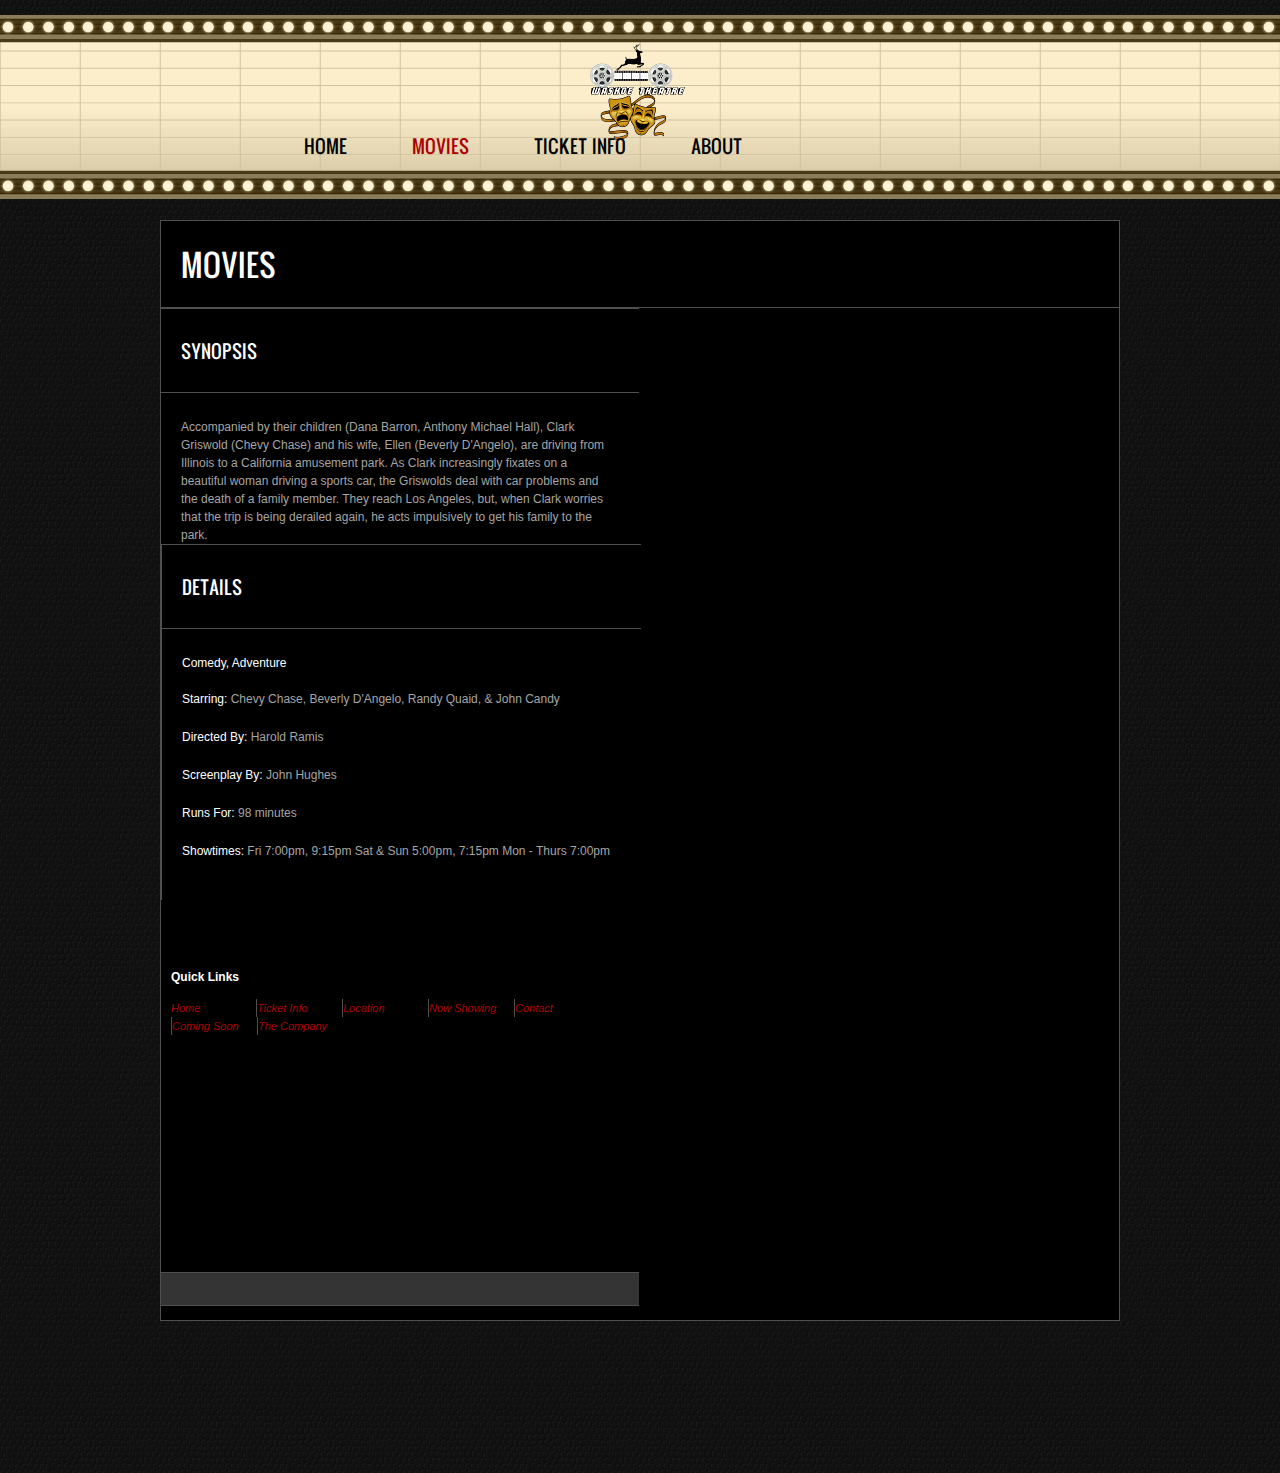
==== movie-details.html @ 35bb1744 "Add files via upload" ====
<!DOCTYPE html>
<html>
<head>
	<meta charset="UTF-8">
	<title>Movies</title>
	<link rel="stylesheet" href="css/style.css" type="text/css">
</head>
<body>
	<div id="header">
		<div>
			<a href="index.html" id="logo"><img src="Washoe Logo 3-cutout.png" alt=""></a>
			<ul>
				<li>
					<a href="index.html">Home</a>
				</li>
				<li class="selected">
					<a href="movies.html">Movies</a>
					<ul>
						<li class="selected">
							<a href="#">Now Showing</a>
						</li>
						<li>
							<a href="#">Coming Soon</a>
						</li>
					</ul>
				</li>
				<li>
					<a href="ticket-info.html">Ticket Info</a>
				</li>
				<li>
					<a href="about.html">About</a>
				</li>
			</ul>
		</div>
	</div>
	<div id="body" class="movies">
		<h2>Movies</h2>
		<img src="https://m.media-amazon.com/images/M/MV5BMmViMGQ4ZDktNzI3OC00YjVkLWJmZDgtOTI4N2FhNjhjNDVjXkEyXkFqcGdeQXVyNTUyMzE4Mzg@._V1_UX182_CR0,0,182,268_AL_.jpg" alt="">
		<div>
			<h3>Synopsis</h3>
			<p>
				Accompanied by their children (Dana Barron, Anthony Michael Hall), Clark Griswold (Chevy Chase) and his wife, Ellen (Beverly D'Angelo), are driving from Illinois to a California amusement park. As Clark increasingly fixates on a beautiful woman driving a sports car, the Griswolds deal with car problems and the death of a family member. They reach Los Angeles, but, when Clark worries that the trip is being derailed again, he acts impulsively to get his family to the park.
			</p>
		<div class="section">
			<h3>Details</h3>
			<span> Comedy, Adventure</span>
			<p>
				<span>Starring:</span> Chevy Chase, Beverly D'Angelo, Randy Quaid, & John Candy
			</p>
			<p>
				<span>Directed By:</span> Harold Ramis
			</p>
			<p>
				<span>Screenplay By:</span> John Hughes
			</p>
			<p>
				<span>Runs For:</span> 98 minutes
			</p>
			<p>
				<span>Showtimes:</span> Fri 7:00pm, 9:15pm  Sat & Sun 5:00pm, 7:15pm Mon - Thurs 7:00pm
			</p>
		</div>
	</div>
	<div id="footer">
		<div>
			<div>
				<span>Quick Links</span>
				<ul>
					<li>
						<a href="index.html">Home</a>
					</li>
					<li>
						<a href="ticket-info.html">Ticket Info</a>
					</li>
					<li>
						<a href="#">Location</a>
					</li>
					<li>
						<a href="movies.html">Now Showing</a>
					</li>
					<li>
						<a href="about.html">Contact</a>
					</li>
					<li>
						<a href="movies.html">Coming Soon</a>
					</li>
					<li>
						<a href="about.html">The Company</a>
					</li>
				</ul>
			</div>
			<p>
				&#169; 2020 Washoe Amusement Co.
			</p>
			<div class="connect">
				<span>Stay Connected:</span> <a href="https://www.facebook.com/Washoe-Theatre-557919370948829" id="facebook">facebook</a> <a href="https://www.google.com/search?rlz=1C1CHBD_enUS804US806&sxsrf=ALeKk03CwI-jSk7KkW42fVz1_DkpXPNQ8w%3A1594951483489&ei=OwcRX5u1HYWytQWFr5nQDw&q=washoe+theatre&oq=washoe+theatre&gs_lcp=[base64]&sclient=psy-ab&ved=0ahUKEwjbvu2kmdPqAhUFWa0KHYVXBvoQ4dUDCAw&uact=5" id="googleplus">google page</a>
			</div>
		</div>
	</div>
</body>
</html>
---- css/style.css ----
/* Website template by freewebsitetemplates.com */
/*------------------------- Fonts ---------------------------*/
@font-face {
	font-family: 'oswaldregular';
	src: url('../fonts/oswald-webfont.eot');
	src: url('../fonts/oswald-webfont.eot?#iefix') format('embedded-opentype'),  url('../fonts/oswald-webfont.woff') format('woff'),  url('../fonts/oswald-webfont.ttf') format('truetype'),  url('../fonts/oswald-webfont.svg#oswaldregular') format('svg');
	font-weight: normal;
	font-style: normal;
}
/*------------------------- Layout styles ------------------------*/
body {
	margin:0;
	font-family:Arial, Helvetica, sans-serif;
	background: url(../images/bg-body.jpg);
}
a {
	outline:none;
}
a img {
	border:0;
	display:block;
}
p a:hover {
	color:#e5e5e5!important;
}
/*------------------------- Header ---------------------------*/
#header {
	background:url(../images/bg-header.png) repeat-x;
	height:184px;
	margin:15px 0 0;
}
#header div {
	margin:0 auto;
	padding:28px 0 0;
	position:relative;
	width:960px;
}
#header div a#logo {
	display:block;
	height:100px;
	margin:0 auto;
	width:100px;
}
#header div ul {
	height:100px;
	left:144px;
	list-style:none;
	margin:0;
	overflow:hidden;
	padding:0;
	position:absolute;
	top:119px;
}
#header div ul li:first-child {
	margin:0;
}
#header div ul li {
	float:left;
	height:66px;
	margin:0 0 0 65px;
	text-align:left;
	position:relative;
}
#header div ul li a {
	color:#000;
	font-family:oswaldregular;
	font-size:18px;
	line-height:24px;
	text-decoration:none;
	text-transform:uppercase;
}
#header div ul li.selected a, #header div ul li a:hover {
	color:#af0000;
}
#header div ul li ul {
	height:auto;
	left:-99999px;
	overflow:hidden;
	position:absolute;
	top:37px;
	width:115px;
}
#header div ul li:hover ul {
	left:0;
	top:37px;
}
#header div ul li ul li {
	background:none #343434;
	border:1px solid #4f4f4f;
	float:none;
	height:29px;
	margin:-1px 0 0;
	padding:0 12px;
	position:relative;
	width:auto;
	z-index:1000;
}
#header div ul li ul li:hover {
	background:none #af0000;
}
#header div ul li ul li:hover {
	left:0;
	top:0;
}
#header div ul li ul li a {
	color:#a5a5a5!important;
	font-family:Arial, Helvetica, sans-serif;
	font-size:12px;
	line-height:28px;
	text-transform:none;
}
#header div ul li ul li.selected a, #header div ul li ul li a:hover {
	color:#fff!important;
}
/*------------------------- Body ---------------------------*/
#body {
	background:none #000;
	margin-top:21px!important;
}
#body.home {
	border:1px solid #4f4f4f;
	margin:0 auto;
	width:958px;
}
#body.home div:first-child {
	overflow:hidden;
}
#body.home div:first-child div:first-child {
	border-bottom:1px solid #4f4f4f;
	border-right:1px solid #4f4f4f;
	float:left;
	padding:0 0 13px;
	width:479px;
}
#body.home div:first-child div:first-child h2 {
	margin:13px 0 0 20px;
}
#body.home div:first-child div:first-child h2 a {
	color:#fff;
	font-family:oswaldregular;
	font-size:18px;
	font-style:normal;
	font-weight:400;
	line-height:18px;
	margin:0;
	text-decoration:none;
	text-transform:uppercase;
}
#body.home div:first-child div:first-child p {
	color:#a5a5a5;
	font-size:12px;
	line-height:18px;
	margin:16px 0;
	padding:0 30px 0 20px;
}
#body.home div:first-child div:first-child p a {
	color:#a5a5a5;
	font-style:normal;
	margin:0;
	text-decoration:underline;
}
#body.home div:first-child div:first-child a {
	color:#af0000;
	font-size:12px;
	font-style:italic;
	line-height:18px;
	margin:0 0 0 20px;
	text-decoration:none;
}
#body.home div:first-child div:first-child a:hover {
	color:#ff0000;
	text-decoration:none!important;
}
#body.home div:first-child ul {
	border-bottom:1px solid #4f4f4f;
	list-style:none;
	margin:0;
	overflow:hidden;
	padding:0;
}
#body.home div:first-child ul li:first-child {
	border:none;
}
#body.home div:first-child ul li {
	border-left:1px solid #4f4f4f;
	float:left;
	width:auto;
}
#body.home div:first-child ul li h3 {
	margin:23px 0 5px 20px;
}
#body.home div:first-child ul li span {
	color:#a5a5a5;
	display:block;
	font-size:12px;
	line-height:18px;
	margin:1px 0 24px 20px;
}
#body.home div:first-child ul li a img {
	border-top:1px solid #4f4f4f;
}
#body.home div {
	border-bottom:none;
	overflow:hidden;
}
#body.home div div:first-child {
	border-bottom:none;
	border-right:1px solid #4f4f4f;
	float:left;
	width:479px;
}
#body.home div div:first-child ul {
	border-bottom:none;
}
#body.home div div:first-child ul li:first-child {
	width:238px;
}
#body.home div div:first-child ul li {
	border-right:1px solid #4f4f4f;
	min-height:287px;
	padding:0;
	width:239px;
}
#body.home div div:first-child ul li a {
	display:block;
	float:none;
}
#body.home div div:first-child ul li a img {
	border-bottom:1px solid #4f4f4f;
}
#body.home div div:first-child ul li h4 {
	margin:9px 30px 0 20px;
}
#body.home div div:first-child ul li h4 {
	color:#fff;
	float:none;
	font-size:14px;
	font-style:normal;
	font-weight:700;
	line-height:18px;
	text-decoration:none;
}
#body.home div div:first-child ul li p {
	color:#a5a5a5;
	font-size:12px;
	line-height:18px;
	margin:1px 30px 0 20px;
}
#body.home div div:first-child ul li p a {
	color:#a5a5a5;
	display:inline;
	float:none;
	font-style:normal;
	margin:0;
	text-decoration:underline;
}
#body.home div div {
	float:left;
	width:478px;
}
#body.home div div h3 a {
	color:#FFF;
	font-family:oswaldregular;
	font-size:18px;
	font-style:normal;
	font-weight:400;
	line-height:18px;
	text-decoration:none;
	text-transform:uppercase;
}
#body.home div div ul {
	list-style:none;
	margin:0;
	padding:0;
}
#body.home div div ul li {
	border-top:1px solid #4f4f4f;
	overflow:hidden;
}
#body.home div div ul li a {
	display:block;
	float:left;
	margin:0 20px 0 0;
}
#body.home div div ul li a img {
	border-right:1px solid #4f4f4f;
}
#body.home div div ul li div {
	width:298px;
}
#body.home div div ul li div span {
	color:#a5a5a5;
	display:block;
	font-size:11px;
	line-height:18px;
	margin:11px 0 0;
}
#body.home div div ul li div h4 {
	color:#fff;
	float:none;
	font-size:14px;
	line-height:16px;
	text-decoration:none;
}
#body.home div div ul li div p {
	color:#a5a5a5;
	font-size:12px;
	line-height:18px;
	margin:2px 0 0;
}
#body.home div div ul li div p a {
	color:#a5a5a5;
	display:inline;
	float:none;
	margin:0;
	text-decoration:underline;
}
#body.home div div ul li div p a.more {
	color:#AF0000;
	display:inline;
	float:none;
	font-size:12px;
	font-style:italic;
	line-height:18px;
	text-decoration:none;
}
#body.home div div ul li div p a.more:hover {
	color:#ff0000!important;
	text-decoration:none!important;
}
#body.movies {
	border:1px solid #4f4f4f;
	margin:0 auto 152px;
	overflow:hidden;
	width:958px;
}
#body.movies h2 {
	color:#fff;
	font-family:oswaldregular;
	font-size:30px;
	font-weight:400;
	margin:21px 0;
	padding:0 0 0 20px;
	text-transform:uppercase;
}
#body.movies ul {
	list-style:none;
	margin:0;
	overflow:hidden;
	padding:0;
}
#body.movies ul li:first-child {
	border-left:none;
}
#body.movies ul li {
	border-left:1px solid #4f4f4f;
	float:left;
	width:238px;
}
#body.movies ul li a:first-child img {
	border-top:1px solid #4f4f4f;
	height:382px;
	width:241px;
}
#body.movies ul li h3 {
	border-bottom:1px solid #4f4f4f;
	border-top:1px solid #4f4f4f;
	display:block;
	margin:0;
	padding:33px 0 32px 20px;
	color: #FFFFFF;
	font-family: oswaldregular;
	font-size: 18px;
	font-style: normal;
	font-weight: 400;
	line-height: 18px;
	text-transform:uppercase;
}
#body.movies ul li h3 a {
	color:#FFF;
	font-family:oswaldregular;
	font-size:18px;
	font-style:normal;
	font-weight:400;
	line-height:18px;
	margin:0;
	text-decoration:none;
	text-transform:uppercase;
}
#body.movies ul li p {
	color:#A5A5A5;
	font-size:12px;
	line-height:18px;
	margin:2px 0 0;
	padding:20px 20px 18px;
}
#body.movies ul li p a {
	color:#A5A5A5;
	display:inline;
	font-style:normal;
	margin:0;
	text-decoration:underline;
}
#body.movies ul li a {
	color:#AF0000;
	display:block;
	font-size:12px;
	font-style:italic;
	line-height:18px;
	margin:0 0 13px 20px;
	text-decoration:none;
}
#body.movies ul li a:hover {
	color:#ff0000;
}
#body.movies img {
	border-top:1px solid #4F4F4F;
	display:block;
}
#body.movies div {
	float:left;
	min-height:333px;
	padding:0 0 20px;
	width:478px;
}
#body.movies div h3 {
	border-bottom:1px solid #4F4F4F;
	border-top:1px solid #4F4F4F;
	color:#FFF;
	display:block;
	font-family:oswaldregular;
	font-size:18px;
	font-style:normal;
	font-weight:400;
	line-height:18px;
	margin:0;
	padding:33px 0 32px 20px;
	text-decoration:none;
	text-transform:uppercase;
}
#body.movies div p {
	color:#A5A5A5;
	font-size:12px;
	line-height:18px;
	margin:25px 0 0;
	padding:0 25px 0 20px;
}
#body.movies div.section {
	border-left:1px solid #4F4F4F;
	width:479px;
}
#body.movies div.section span {
	color:#fff;
	display:block;
	font-family:Arial, Helvetica, sans-serif;
	font-size:12px;
	line-height:18px;
	margin:25px 0 18px 20px;
}
#body.movies div.section p {
	margin:0 0 20px;
}
#body.movies div.section p span {
	display:inline;
	margin:0;
}
#body.ticket-info {
	border:1px solid #4F4F4F;
	margin:0 auto 152px;
	overflow:hidden;
	width:958px;
}
#body.ticket-info div.section {
	border-bottom:1px solid #4F4F4F;
	border-top:1px solid #4F4F4F;
	overflow:hidden;
}
#body.ticket-info div.section div.first {
	width:233px;
}
#body.ticket-info div.section div {
	border-left:1px solid #4F4F4F;
	float:left;
	min-height:285px;
	width:auto;
}
#body.ticket-info div.section div.second {
	width:240px;
}
#body.ticket-info div.section div.last h3 {
	margin-bottom:25px!important;
}
#body.ticket-info div.section div:first-child span {
	background:none;
	color:#fff;
	display:block;
	font-family:inherit;
	font-size:12px;
	height:auto;
	line-height:18px;
	margin:9px 0 0;
	padding:0 40px 0 20px;
	text-align:left;
	width:auto;
}
#body.ticket-info div.section div:first-child span span {
	color:#a5a5a5;
	display:inline-block;
	padding:0;
}
#body.ticket-info div.section div h3 {
	border-bottom:1px solid #4F4F4F;
	color:#FFF;
	display:block;
	font-family:oswaldregular;
	font-size:18px;
	font-weight:400;
	line-height:18px;
	margin:31px 0 0;
	padding:0 0 38px 20px;
	text-transform:uppercase;
}
#body.ticket-info div.section div h4 {
	color:#af0000;
	font-family:oswaldregular;
	font-size:18px;
	font-weight:400;
	line-height:36px;
	margin:10px 0 0;
	padding:0 20px;
	text-transform:uppercase;
	width:200px;
}
#body.ticket-info div.section div div {
	border:medium none;
	float:none;
	margin:0 0 10px;
	min-height:0;
	overflow:hidden;
	padding:0 20px;
	width:443px;
}
#body.ticket-info div.section div div span {
	background:none #af0000;
	border-radius:5px;
	color:#fff;
	display:inline-block;
	float:left;
	font-family:oswaldregular;
	font-size:18px;
	height:28px;
	line-height:26px;
	margin:0 20px 0 0;
	text-align:center;
	width:28px;
}
#body.ticket-info div.section div div div {
	float:left;
	min-height:0;
	padding:0;
	width:auto;
}
#body.ticket-info div.section div div div p {
	color:#A5A5A5;
	font-size:12px;
	line-height:18px;
	margin:0;
	padding:0;
	width:395px;
}
#body.ticket-info div.article {
	border-right:1px solid #4F4F4F;
	float:left;
	min-height:540px;
	padding:0 0 22px;
	width:474px;
}
#body.ticket-info div.news {
	float:left;
	min-height:540px;
	padding:0 0 22px;
	width:483px;
}
#body.ticket-info div.news img {
	border-bottom:1px solid #4F4F4F;
	display:block;
}
#body.ticket-info div.news a {
	background:url(../images/interface.png) no-repeat -101px 0;
	display:block;
	height:24px;
	margin:0 0 0 20px;
	text-indent:-99999px;
	width:160px;
}
#body.ticket-info div.news a:hover {
	background:url(../images/interface.png) no-repeat -101px -25px;
}
#body.rentals {
	border:1px solid #4F4F4F;
	margin:0 auto 428px;
	overflow:hidden;
	width:958px;
}
#body.rentals ul {
	border-top:1px solid #4F4F4F;
	list-style:none;
	margin:0;
	overflow:hidden;
	padding:0;
}
#body.rentals ul li {
	border-left:1px solid #4F4F4F;
	float:left;
	min-height:485px;
	padding:0 0 16px;
	width:auto;
}
#body.rentals ul li a img {
	border-bottom:1px solid #4F4F4F;
}
#body.rentals ul li h4 {
	color:#fff;
	display:inline-block;
	font-size:14px;
	font-weight:400;
	line-height:18px;
	margin:15px 0 1px;
	padding:0 20px;
}
#body.rentals ul li p {
	color:#a5a5a5;
	font-size:12px;
	line-height:18px;
	margin:0 0 2px;
	padding:0 20px;
	width:198px;
}
#body.rentals ul li span {
	color:#a5a5a5;
	display:block;
	font-size:12px;
	line-height:18px;
	padding:0 20px;
	width:198px;
}
#body.about {
	border:1px solid #4F4F4F;
	margin:0 auto 47px;
	overflow:hidden;
	width:958px;
}
#body.about div {
	border-top:1px solid #4F4F4F;
	overflow:hidden;
}
#body.about div div:first-child {
	border-left:0;
	border-top:0;
	width:479px;
}
#body.about div div:first-child h3 {
	color:#fff;
	font-size:12px;
	font-weight:400;
	line-height:18px;
	margin:0;
	padding:20px;
}
#body.about div div:first-child p {
	color:#a5a5a5;
	font-size:12px;
	line-height:18px;
	margin:0;
	padding:0 20px;
}
#body.about div div {
	border-left:1px solid #4F4F4F;
	border-top:0 none;
	float:left;
	min-height:860px;
	padding:0 0 20px;
	width:478px;
}
#body.about div div h4 {
	color:#FFF;
	font-family:oswaldregular;
	font-size:18px;
	font-weight:400;
	margin:26px 0;
	padding:0 0 0 20px;
	text-transform:uppercase;
}
#body.about div div img {
	border-bottom:1px solid #4F4F4F;
	border-top:1px solid #4F4F4F;
	display:block;
}
#body.about div div span {
	color:#a5a5a5;
	display:block;
	font-family:inherit;
	font-size:12px;
	line-height:25px;
	margin:15px 25px 0 20px;
	padding:0 0 0 50px;
}
#body.about div div span.address {
	background:url(../images/icon-address.png) no-repeat left 0;
	height:25px;
}
#body.about div div span.phone-num {
	background:url(../images/icon-phone-num.png) no-repeat left 0;
	height:25px;
}
#body.about div div span.fax-num {
	background:url(../images/icon-fax.png) no-repeat left 0;
	height:24px;
}
#body.about div div span.email {
	background:url(../images/icon-email.png) no-repeat left 0;
	height:24px;
}
#body.about div div form {
	padding:29px 32px 0 20px;
}
#body.about div div form label {
	display:block;
	padding:0 0 17px;
	position:relative;
	overflow:hidden;
}
#body.about div div form label span {
	color:#a5a5a5;
	display:inline-block;
	font-family:inherit;
	font-size:12px;
	line-height:21px;
	margin:0 15px 0 0;
	padding:0;
	text-align:right;
	width:55px;
}
#body.about div div form label span.comment {
	position:absolute;
}
#body.about div div form label input {
	background:none #343434;
	border:1px solid #151515;
	color:#a5a5a5;
	cursor:text;
	font-family:Arial, Helvetica, sans-serif;
	font-size:12px;
	height:auto;
	margin:0;
	padding:5px 5px 4px;
	position:absolute;
	width:335px;
}
#body.about div div form label textarea {
	background:none #343434;
	border:1px solid #151515;
	color:#a5a5a5;
	font-family:Arial, Helvetica, sans-serif;
	font-size:12px;
	height:107px;
	margin:0 9px 0 69px;
	margin:0 5px 0 69px\9;/* Needed for IE9 and old versions */
	overflow:auto;
	float:right;
	padding:5px;
	resize:none;
	width:335px;
	float:right;
}
#body.about div div form input {
	background:url(../images/interface.png) no-repeat 0 0;
	border:0;
	cursor:pointer;
	height:23px;
	margin:0 0 0 69px;
	padding:0;
	width:100px;
}
#body.about div div form > input:hover {
	background:url(../images/interface.png) no-repeat 0 -24px;
}
#body.blog {
	border:1px solid #4F4F4F;
	margin:0 auto 175px;
	overflow:hidden;
	width:958px;
}
#body.blog ul:first-child {
	float:left;
	list-style:none;
	margin:0;
	padding:0;
	width:722px;
}
#body.blog ul:first-child li:first-child {
	border-top:none;
}
#body.blog ul:first-child li {
	border-top:1px solid #4F4F4F;
	overflow:hidden;
}
#body.blog ul:first-child li a:first-child {
	display:block;
	float:left;
	height:244px;
}
#body.blog ul:first-child li a:first-child img {
	background:none;
	display:block;
}
#body.blog ul:first-child li div {
	border-left:1px solid #4F4F4F;
	border-right:1px solid #4F4F4F;
	float:left;
	min-height:229px;
	padding:0 0 15px;
	width:481px;
}
#body.blog ul:first-child li div div {
	border:0;
	border-bottom:1px solid #4F4F4F;
	float:none;
	min-height:0;
	overflow:hidden;
	padding:29px 20px 19px;
	width:auto;
}
#body.blog ul:first-child li div div h4 {
	border:none;
	margin:0 0 5px;
	padding:0;
}
#body.blog ul:first-child li div div h4 a:first-child {
	color:#fff;
	float:none;
	font-family:oswaldregular;
	font-size:18px;
	font-weight:400;
	height:auto;
	line-height:18px;
	text-decoration:none;
	text-transform:uppercase;
}
#body.blog ul:first-child li div div h4 a:first-child:hover {
	color:#af0000;
	text-decoration:none!important;
}
#body.blog ul:first-child li div div span {
	color:#a5a5a5;
	float:left;
	font-size:12px;
	line-height:18px;
}
#body.blog ul:first-child li div div span a {
	color:#A5A5A5;
	display:inline!important;
	float:none!important;
	font-style:normal;
	margin:0;
	text-decoration:underline;
}
#body.blog ul:first-child li div div span a:hover,#body.blog ul:first-child li div div a:hover {
	color:#e5e5e5;
	text-decoration:underline!important;
}
#body.blog ul:first-child li div div a {
	color:#A5A5A5;
	float:right;
	font-size:12px;
	font-style:normal;
	line-height:18px;
	margin:0;
	text-decoration:underline;
}
#body.blog ul:first-child li div p {
	color:#A5A5A5;
	font-size:12px;
	line-height:18px;
	margin:17px 0 12px;
	padding:0 20px;
}
#body.blog ul:first-child li div p a {
	color:#A5A5A5;
	display:inline!important;
	float:none!important;
	font-style:normal;
	margin:0;
}
#body.blog ul:first-child li div a {
	color:#af0000;
	font-size:12px;
	font-style:italic;
	line-height:18px;
	margin:0 0 0 20px;
	text-decoration:none;
}
#body.blog ul:first-child li div a:hover {
	color:#ff0000;
	text-decoration:none!important;
}
#body.blog div {
	float:right;
	width:236px;
}
#body.blog div div:first-child {
	border-bottom:1px solid #4F4F4F;
	padding:0 0 16px;
}
#body.blog-single {
	border:1px solid #4F4F4F;
	margin:0 auto 45px;
	overflow:hidden;
	width:958px;
}
#body.blog-single div:first-child {
	border-right:1px solid #4F4F4F;
	float:left;
	width:720px;
}
#body.blog-single div:first-child img {
	border-bottom:1px solid #4F4F4F;
	display:block;
}
#body.blog-single div:first-child div {
	border-bottom:1px solid #4F4F4F;
	float:none;
	overflow:hidden;
	padding:22px 20px;
	width:auto;
}
#body.blog-single div:first-child div h4 {
	border:0 none;
	line-height:27px;
	padding:0;
}
#body.blog-single div:first-child div > span {
	color:#A5A5A5;
	float:left;
	font-size:12px;
	line-height:18px;
}
#body.blog-single div:first-child p {
	color:#A5A5A5;
	font-size:12px;
	line-height:18px;
	margin:17px 0 12px;
	padding:0 30px 0 20px;
}
#body.blog-single div:first-child div.comment {
	border-bottom:none;
	margin:38px 0 0;
	padding:0;
}
#body.blog-single div:first-child div.comment > span {
	border-bottom:1px solid #4F4F4F;
	border-top:1px solid #4F4F4F;
	clear:both;
	color:#fff;
	display:block;
	float:none;
	font-size:14px;
	font-weight:700;
	line-height:87px;
	padding:0 20px;
}
#body.blog-single div:first-child div.comment p {
	margin:18px 0 0;
	padding:0 30px 0 20px;
}
#body.blog-single div:first-child div.comment p img {
	float:left;
	margin:0 19px 0 0;
}
#body.blog-single div:first-child div.comment p span {
	display:block;
	color:#666666;
	font-size:11px;
	line-height:18px;
}
#body.blog-single div:first-child div.comment a {
	color:#af0000;
	float:right;
	font-size:12px;
	line-height:18px;
	margin:0 30px 19px 0;
	text-decoration:none;
}
#body.blog-single div:first-child div.comment a:hover {
	text-decoration:none!important;
	color:#ff0000;
}
#body.blog-single div:first-child form {
	overflow:hidden;
	padding:14px 20px;
}
#body.blog-single div:first-child form div:first-child {
	float:left;
	margin:0 80px 0 0;
	padding:0;
	width:300px;
}
#body.blog-single div:first-child form div:first-child label {
	display:block;
	float:none;
	padding:0 0 23px;
}
#body.blog-single div:first-child form div:first-child label span {
	color:#a5a5a5;
	display:inline-block;
	float:none;
	font-size:12px;
	line-height:21px;
	margin:0 20px 0 0;
	text-align:right;
	width:55px;
}
#body.blog-single div:first-child form div:first-child label input {
	background:none repeat scroll 0 0 #343434;
	border:1px solid #151515;
	color:#A5A5A5;
	cursor:text;
	font-family:Arial, Helvetica, sans-serif;
	font-size:12px;
	height:auto;
	margin:0;
	padding:5px 5px 4px;
	position:absolute;
	width:214px;
}
#body.blog-single div:first-child form div {
	border:medium none;
	float:left;
	padding:0;
	width:295px;
}
#body.blog-single div:first-child form div label {
	color:#a5a5a5;
	float:left;
	font-size:12px;
	line-height:21px;
	margin:0 10px 0 0;
}
#body.blog-single div:first-child form div textarea {
	background:none repeat scroll 0 0 #343434;
	border:0;
	color:#A5A5A5;
	float:left;
	font-family:Arial, Helvetica, sans-serif;
	font-size:12px;
	height:102px;
	margin:0;
	overflow:auto;
	padding:5px;
	resize:none;
	width:218px;
}
#body.blog-single div:first-child form div input {
	background:url(../images/interface.png) no-repeat -262px 1px;
	border:0;
	clear:both;
	cursor:pointer;
	height:24px;
	margin:10px 0 0 65px;
	padding:0;
	width:70px;
}
#body.blog-single div:first-child form div input:hover {
	background:url(../images/interface.png) no-repeat -262px -24px;
}
#body.blog-single div {
	float:right;
	width:237px;
}
#body.blog-single div div:first-child {
	border-bottom:1px solid #4F4F4F;
	border-right:medium none;
	padding:0 0 17px;
	width:237px;
}
#body.home div:first-child div:first-child a:first-child, #body.home div div ul li div h4, #body.movies ul li a:first-child, #body.blog div div:first-child ul li:first-child, #body.blog div div ul li h5, #body.blog-single div div:first-child ul li:first-child, #body.blog-single div div ul li h5 {
	margin:0;
}
#body.home div:first-child div:first-child a img:hover, #body.home div:first-child ul li a img:hover, #body.home div div ul li a img:hover, #body.rentals ul li a img:hover, #body.blog ul:first-child li a:first-child img:hover {
	filter:alpha(opacity=90);/* Needed for IE8 and old versions */
	opacity:0.9;
}
#body.home div:first-child div:first-child h2 a:hover, #body.home div:first-child ul li h3 a:hover, #body.blog-single div:first-child div span a {
	color:#af0000;
	text-decoration:none;
}
#body.blog-single div:first-child div span a {
	color:#A5A5A5;
	text-decoration:underline;
}
#body.blog-single div:first-child div span a:hover {
	color:#e5e5e5;
}
#body.home div:first-child div:first-child a:hover, #body.home div div ul li div p a.more:hover, #body.blog ul:first-child li div div h4 a:first-child:hover, #body.blog ul:first-child li div div span a:hover, #body.blog ul:first-child li div div a:hover, #body.blog ul:first-child li div p a:hover, #body.blog ul:first-child li div a:hover, #body.blog div div:first-child ul li a:hover, #body.blog div div ul li h5 a:hover, #body.blog div div ul li a:hover, #body.blog div.section a:hover, #body.blog-single div:first-child div span a:hover, #body.blog-single div:first-child div.comment a:hover, #body.blog-single div div:first-child ul li a:hover, #body.blog-single div div ul li h5 a:hover, #body.blog-single div div ul li a:hover, #body.blog-single div.section a:hover {
	text-decoration:underline;
}
 #body.home div div:first-child h3 a:first-child {
	color:#fff;
	font-family:oswaldregular;
	font-size:18px;
	font-style:normal;
	font-weight:400;
	line-height:18px;
	text-decoration:none;
	text-transform:uppercase;
}
#body.home div:first-child ul li h3 {
	color:#fff;
	font-family:oswaldregular;
	font-size:18px;
	font-style:normal;
	font-weight:400;
	line-height:18px;
	text-decoration:none;
	text-transform:uppercase;
}
#body.home div div:first-child h3, #body.home div div h3 {
	margin:36px 0 31px 20px;
}
#body.home div div:first-child h3 a:first-child:hover, #body.home div div h3 a:hover, #body.home div div ul li div h4 a:hover {
	color:#AF0000;
}
#body.movies div p a, #body.ticket-info div.article ol li p a, #body.blog-single div:first-child p a {
	color:#A5A5A5;
}
#body.ticket-info h2, #body.rentals h2, #body.about h2 {
	color:#FFF;
	font-family:oswaldregular;
	font-size:30px;
	font-weight:400;
	margin:21px 0;
	padding:0 0 0 20px;
	text-transform:uppercase;
}
#body.ticket-info div.section div:first-child, #body.rentals ul li:first-child {
	border:0;
}
#body.ticket-info div.section div p a, #body.rentals ul li p a, #body.about div div:first-child p a {
	color:#a5a5a5;
}
#body.ticket-info div.article h3, #body.ticket-info div.news h3 {
	border-bottom:1px solid #4F4F4F;
	color:#FFF;
	display:block;
	font-family:oswaldregular;
	font-size:18px;
	font-weight:400;
	line-height:18px;
	margin:31px 0 0;
	padding:0 0 38px 20px;
	text-transform:uppercase;
}
#body.ticket-info div.article ol, #body.ticket-info div.news ol {
	color:#A5A5A5;
	font-family:inherit;
	font-size:12px;
	margin:25px 0 0;
	padding:0 25px 0 40px;
}
#body.ticket-info div.article ol li, #body.ticket-info div.news ol li, #body.blog div div ul li, #body.blog-single div div ul li {
	margin:0 0 18px;
}
#body.ticket-info div.article ol li p, #body.ticket-info div.news ol li p {
	color:#A5A5A5;
	font-size:12px;
	line-height:18px;
	margin:0;
	padding:0;
}
#body.blog div div:first-child h4, #body.blog div div h4, #body.blog-single div div:first-child h4, #body.blog-single div div h4 {
	border-bottom:1px solid #4F4F4F;
	color:#FFF;
	float:none;
	font-family:oswaldregular;
	font-size:18px;
	font-weight:400;
	line-height:19px;
	margin:0;
	padding:29px 20px 41px;
	text-decoration:none;
	text-transform:uppercase;
}
#body.blog div div:first-child ul, #body.blog-single div div:first-child ul {
	list-style:none;
	margin:0;
	padding:15px 20px 0;
}
#body.blog div div:first-child ul li, #body.blog-single div div:first-child ul li {
	margin:14px 0 0;
}
#body.blog div div:first-child ul li a, #body.blog-single div div:first-child ul li a {
	color:#af0000;
	font-size:12px;
	font-style:normal;
	line-height:18px;
	text-decoration:none;
}
#body.blog div div:first-child ul li a:hover, #body.blog-single div div:first-child ul li a:hover {
	color:#ff0000;
	text-decoration:none!important;
}
#body.blog div div ul, #body.blog-single div div ul {
	list-style:none;
	margin:0;
	padding:16px 20px 0;
}
#body.blog div div ul li span, #body.blog-single div div ul li span {
	color:#a5a5a5;
	display:block;
	font-size:11px;
	line-height:18px;
}
#body.blog div div ul li h5, #body.blog-single div div ul li h5 {
	color:#fff;
	font-size:14px;
	font-style:normal;
	line-height:18px;
	margin:0;
}
#body.blog div div ul li p, #body.blog-single div div ul li p {
	color:#a5a5a5;
	font-size:12px;
	line-height:18px;
	margin:0;
}
#body.blog div div ul li a, #body.blog-single div div ul li a {
	color:#AF0000;
	font-size:12px;
	font-style:italic;
	line-height:18px;
	margin:0;
	text-decoration:none;
}
#body.blog div div ul li a:hover, #body.blog-single div div ul li a:hover {
	color:#ff0000;
	text-decoration:none!important;
}
#body.blog div.section, #body.blog-single div.section {
	border-top:1px solid #4F4F4F;
	clear:both;
	float:none;
	overflow:hidden;
	padding:34px 0 35px;
	width:auto;
}
#body.blog div.section a:first-child, #body.blog-single div.section a:first-child {
	float:left;
	margin:0 0 0 20px;
}
#body.blog div.section a:first-child:hover, #body.blog-single div.section a:first-child:hover {
	color:#ff0101;
	text-decoration:none!important;
}
#body.blog div.section a, #body.blog-single div.section a {
	color:#af0000;
	float:right;
	font-size:12px;
	line-height:18px;
	margin:0 20px 0 0;
	text-decoration:none;
}
/*------------------------- Footer ---------------------------*/
#footer {
	background:url(../images/bg-footer.png) repeat-x left bottom;
	clear:both;
	height:217px;
	margin:47px 0 0;
}
#footer div {
	margin:0 auto;
	overflow:hidden;
	width:960px;
}
#footer div div:first-child {
	border:0;
	padding:0 0 0 10px;
}
#footer div div:first-child ul {
	list-style:none;
	margin:0;
	overflow:hidden;
	padding:13px 0 0;
}
#footer div div:first-child ul li {
	float:left;
	width:85px;
}
#footer div div:first-child ul li a {
	color:#af0000;
	font-size:11px;
	line-height:18px;
	text-decoration:none;
}
#footer div div:first-child ul li a:hover {
	text-decoration:none!important;
	color:#ff0000!important;
}
#footer div div {
	border-left:1px solid #4f4f4f;
	float:left;
	margin-bottom:30px;
	min-height:146px;
	padding:0 0 0 10px;
	width:302px;
}
#footer div div.section {
	width:323px;
}
#footer div div span {
	color:#fff;
	font-size:12px;
	font-weight:700;
	line-height:18px;
}
#footer div div ul {
	list-style:none;
	margin:0;
	padding:0;
}
#footer div div ul li {
	width:285px;
}
#footer div div ul li p {
	color:#a5a5a5;
	float:none;
	font-size:11px;
	line-height:18px;
	margin:18px 0 0;
}
#footer div div ul li span a {
	color:#af0000;
	display:inline-block;
	font-size:11px;
	font-style:italic;
	font-weight:400;
	text-decoration:none;
}
#footer div div ul li span a:hover {
	color:#ff0000;
	text-decoration:none!important;
}
#footer div div p {
	color:#a5a5a5;
	float:none;
	font-size:11px;
	line-height:18px;
	margin:18px 0 0;
	width:auto;
}
#footer div div p a {
	color:#a5a5a5;
}
#footer div div form {
	overflow:hidden;
	padding:13px 0 0;
}
#footer div div form input:first-child {
	background:none #4f4f4f;
	border:0;
	cursor:text;
	height:auto;
	margin:0 10px 0 0;
	padding:5px 10px 4px;
	width:200px;
}
#footer div div form input:first-child:hover {
	background:none #4f4f4f;
}
#footer div div form input {
	background:url(../images/interface.png) no-repeat -262px 1px;
	border:0;
	cursor:pointer;
	float:left;
	height:24px;
	width:70px;
}
#footer div div form input:hover {
	background:url(../images/interface.png) no-repeat -262px -24px;
}
#footer div p {
	clear:both;
	color:#a5a5a5;
	float:left;
	font-size:11px;
	line-height:10px;
	margin:0;
	width:300px;
}
#footer div div.connect {
	border:0;
	float:right;
	height:auto;
	margin:-2px 10px 0 0;
	min-height:0;
	width:auto;
}
#footer div div.connect span {
	color:#a5a5a5;
	float:left;
	font-size:11px;
	font-weight:400;
	line-height:18px;
	margin:0 13px 0 0;
}
#footer div div.connect a {
	display:block;
	float:left;
	text-indent:-99999px;
}
#footer div div.connect a#facebook {
	background:url(../images/icons.png) no-repeat 0 0;
	height:17px;
	width:9px;
}
#footer div div.connect a#facebook:hover {
	background:url(../images/icons.png) no-repeat 0 -90px;
}
#footer div div.connect a#twitter {
	background:url(../images/icons.png) no-repeat 0 -18px;
	height:17px;
	margin:0 15px 0 16px;
	width:18px;
}
#footer div div.connect a#twitter:hover {
	background:url(../images/icons.png) no-repeat 0 -54px;
}
#footer div div.connect a#googleplus {
	background:url(../images/icons.png) no-repeat 0 -36px;
	height:17px;
	width:17px;
}
#footer div div.connect a#googleplus:hover {
	background:url(../images/icons.png) no-repeat 0 -72px;
}
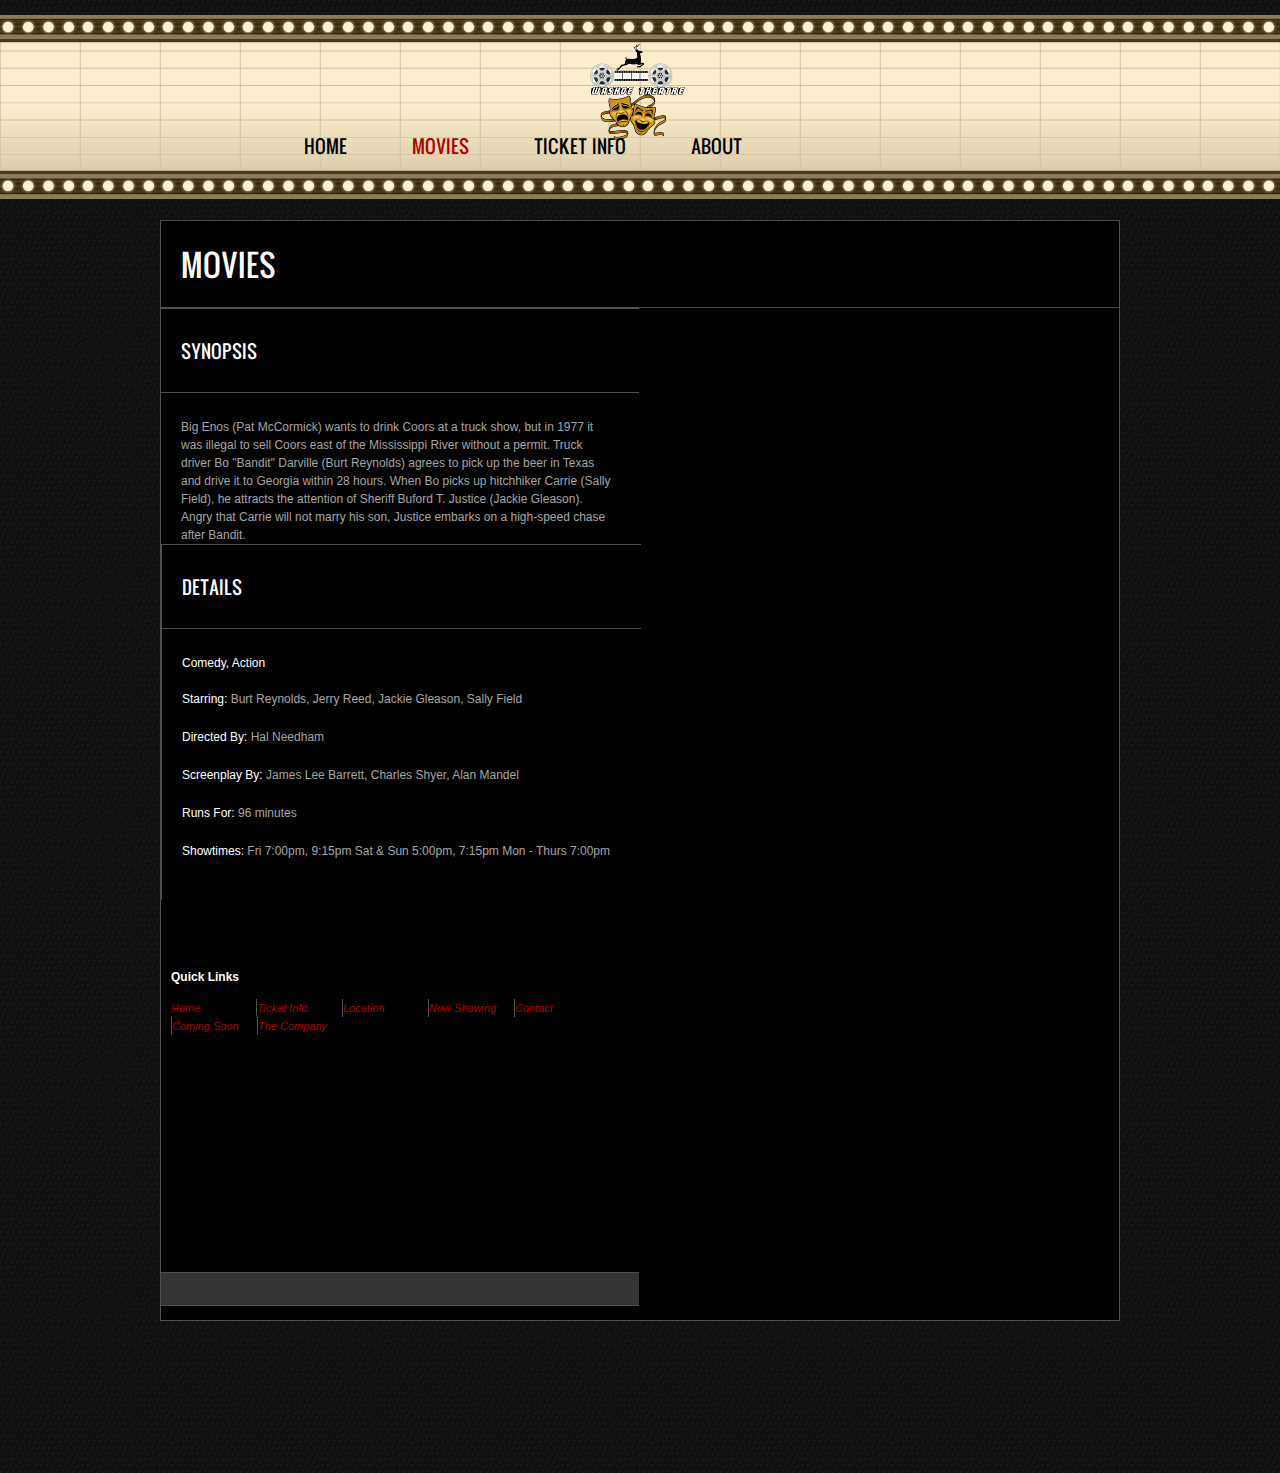
==== commit eb2fbf52: "Updated for week of August 21, 2020" ====
--- a/movie-details.html
+++ b/movie-details.html
@@ -35,26 +35,26 @@
 	</div>
 	<div id="body" class="movies">
 		<h2>Movies</h2>
-		<img src="https://m.media-amazon.com/images/M/MV5BMmViMGQ4ZDktNzI3OC00YjVkLWJmZDgtOTI4N2FhNjhjNDVjXkEyXkFqcGdeQXVyNTUyMzE4Mzg@._V1_UX182_CR0,0,182,268_AL_.jpg" alt="">
+		<img src="https://m.media-amazon.com/images/M/MV5BNmViNzZjZTEtODY4MS00Y2U1LWI1NTgtYjk5M2NiMTMxMzY4L2ltYWdlL2ltYWdlXkEyXkFqcGdeQXVyMjU5OTg5NDc@._V1_UX182_CR0,0,182,268_AL_.jpg" alt="">
 		<div>
 			<h3>Synopsis</h3>
 			<p>
-				Accompanied by their children (Dana Barron, Anthony Michael Hall), Clark Griswold (Chevy Chase) and his wife, Ellen (Beverly D'Angelo), are driving from Illinois to a California amusement park. As Clark increasingly fixates on a beautiful woman driving a sports car, the Griswolds deal with car problems and the death of a family member. They reach Los Angeles, but, when Clark worries that the trip is being derailed again, he acts impulsively to get his family to the park.
+				Big Enos (Pat McCormick) wants to drink Coors at a truck show, but in 1977 it was illegal to sell Coors east of the Mississippi River without a permit. Truck driver Bo "Bandit" Darville (Burt Reynolds) agrees to pick up the beer in Texas and drive it to Georgia within 28 hours. When Bo picks up hitchhiker Carrie (Sally Field), he attracts the attention of Sheriff Buford T. Justice (Jackie Gleason). Angry that Carrie will not marry his son, Justice embarks on a high-speed chase after Bandit.
 			</p>
 		<div class="section">
 			<h3>Details</h3>
-			<span> Comedy, Adventure</span>
+			<span> Comedy, Action</span>
 			<p>
-				<span>Starring:</span> Chevy Chase, Beverly D'Angelo, Randy Quaid, & John Candy
+				<span>Starring:</span> Burt Reynolds, Jerry Reed, Jackie Gleason, Sally Field
 			</p>
 			<p>
-				<span>Directed By:</span> Harold Ramis
+				<span>Directed By:</span> Hal Needham
 			</p>
 			<p>
-				<span>Screenplay By:</span> John Hughes
+				<span>Screenplay By:</span> James Lee Barrett, Charles Shyer, Alan Mandel
 			</p>
 			<p>
-				<span>Runs For:</span> 98 minutes
+				<span>Runs For:</span> 96 minutes
 			</p>
 			<p>
 				<span>Showtimes:</span> Fri 7:00pm, 9:15pm  Sat & Sun 5:00pm, 7:15pm Mon - Thurs 7:00pm
